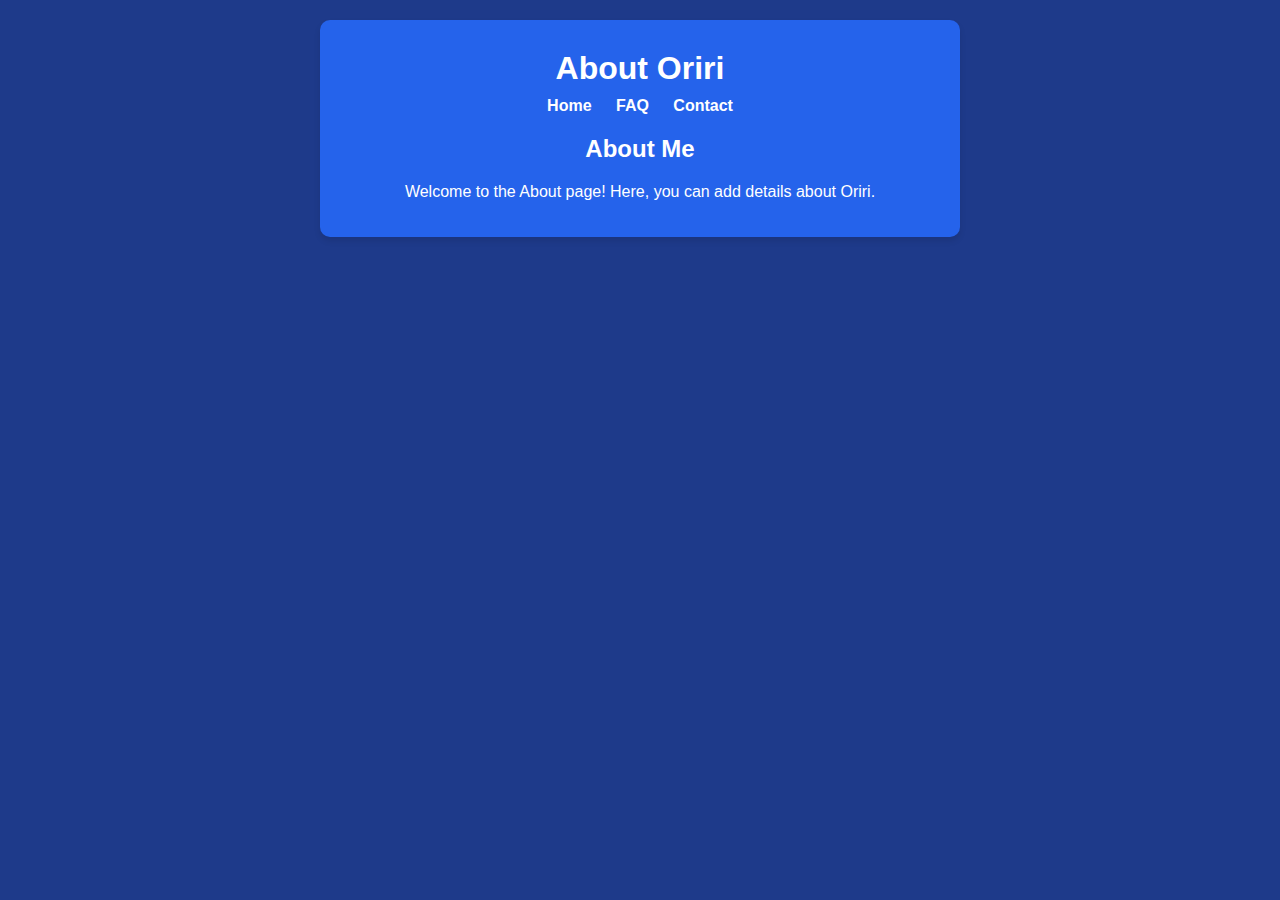
==== about.html @ 04026cd9 "Add files via upload" ====
<!DOCTYPE html>
<html lang="en">
<head>
    <meta charset="UTF-8">
    <meta name="viewport" content="width=device-width, initial-scale=1.0">
    <title>About - Oriri</title>
    <link rel="stylesheet" href="styles.css">
</head>
<body>
    <div class="container">
        <header>
            <h1>About Oriri</h1>
            <nav>
                <a href="index.html">Home</a>
                <a href="faq.html">FAQ</a>
                <a href="contact.html">Contact</a>
            </nav>
        </header>
        
        <section>
            <h2>About Me</h2>
            <p>Welcome to the About page! Here, you can add details about Oriri.</p>
        </section>
    </div>
</body>
</html>
---- styles.css ----
body {
    font-family: Arial, sans-serif;
    background-color: #1E3A8A;
    color: white;
    text-align: center;
    margin: 0;
    padding: 0;
}

.container {
    max-width: 600px;
    margin: 20px auto;
    background: #2563EB;
    padding: 20px;
    border-radius: 10px;
    box-shadow: 0px 4px 6px rgba(0, 0, 0, 0.1);
}

header h1 {
    font-size: 2em;
    margin: 10px 0;
}

nav a {
    margin: 0 10px;
    color: white;
    text-decoration: none;
    font-weight: bold;
}

.banner img {
    width: 100%;
    border-radius: 10px;
}

.buttons .btn {
    display: block;
    margin: 10px auto;
    padding: 10px;
    background: white;
    color: #2563EB;
    text-decoration: none;
    font-weight: bold;
    border-radius: 5px;
}

footer {
    margin-top: 20px;
}

footer .social-links a {
    display: inline-block;
    margin: 5px;
    padding: 10px;
    background: white;
    color: #2563EB;
    text-decoration: none;
    border-radius: 5px;
}
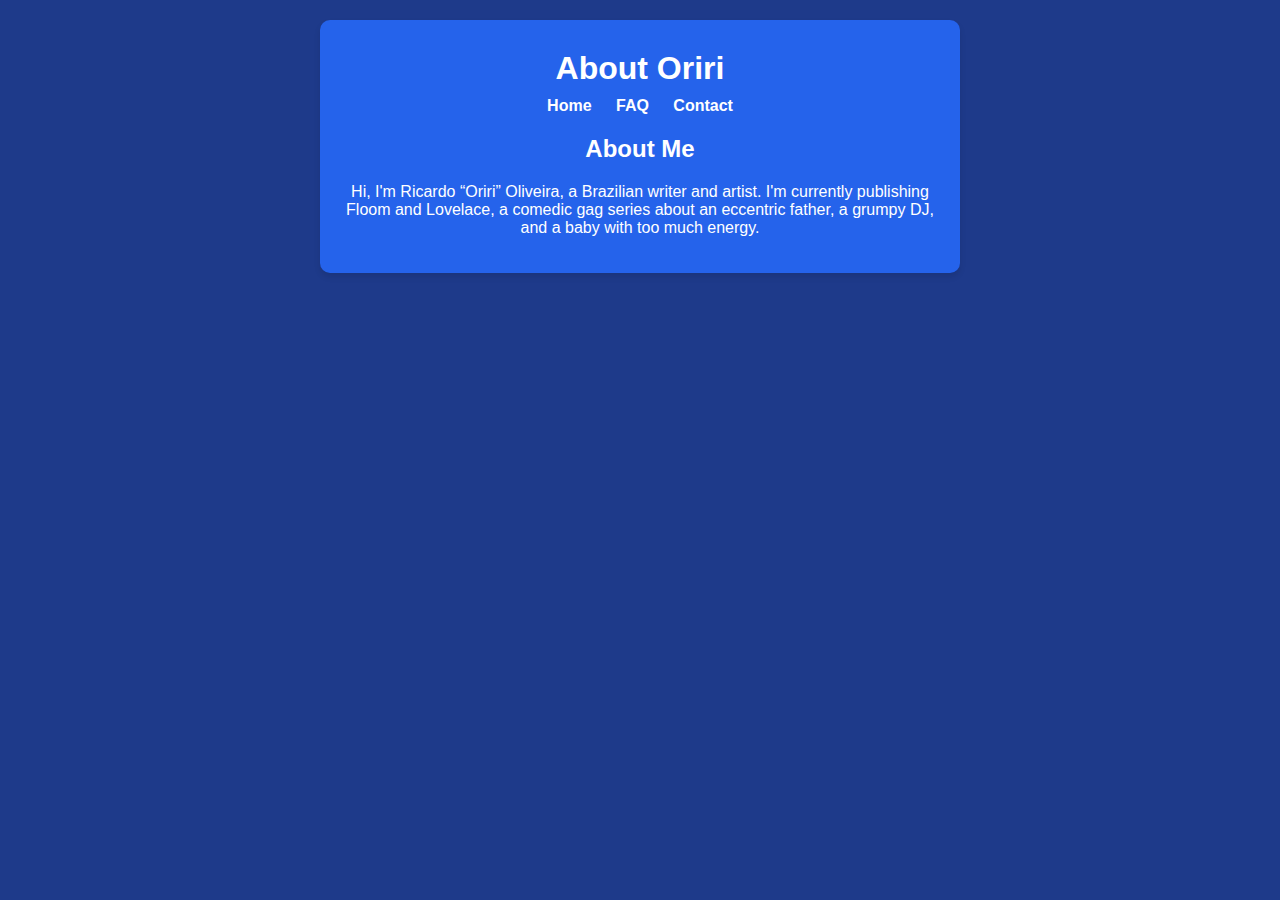
==== commit 631690f7: "Update about.html" ====
--- a/about.html
+++ b/about.html
@@ -1,6 +1,7 @@
 <!DOCTYPE html>
 <html lang="en">
 <head>
+        <link rel="icon" type="image/png" href="Icon.png">
     <meta charset="UTF-8">
     <meta name="viewport" content="width=device-width, initial-scale=1.0">
     <title>About - Oriri</title>
@@ -19,8 +20,9 @@
         
         <section>
             <h2>About Me</h2>
-            <p>Welcome to the About page! Here, you can add details about Oriri.</p>
+            <p>Hi, I'm Ricardo “Oriri” Oliveira, a Brazilian writer and artist. 
+I'm currently publishing Floom and Lovelace, a comedic gag series about an eccentric father, a grumpy DJ, and a baby with too much energy.</p>
         </section>
     </div>
 </body>
-</html>+</html>
--- a/styles.css
+++ b/styles.css
@@ -56,4 +56,14 @@
     color: #2563EB;
     text-decoration: none;
     border-radius: 5px;
-}+
+    .icon {
+    width: 20px;  
+    height: 20px;
+    margin-right: 8px; 
+    vertical-align: middle;
+}
+
+
+
+}
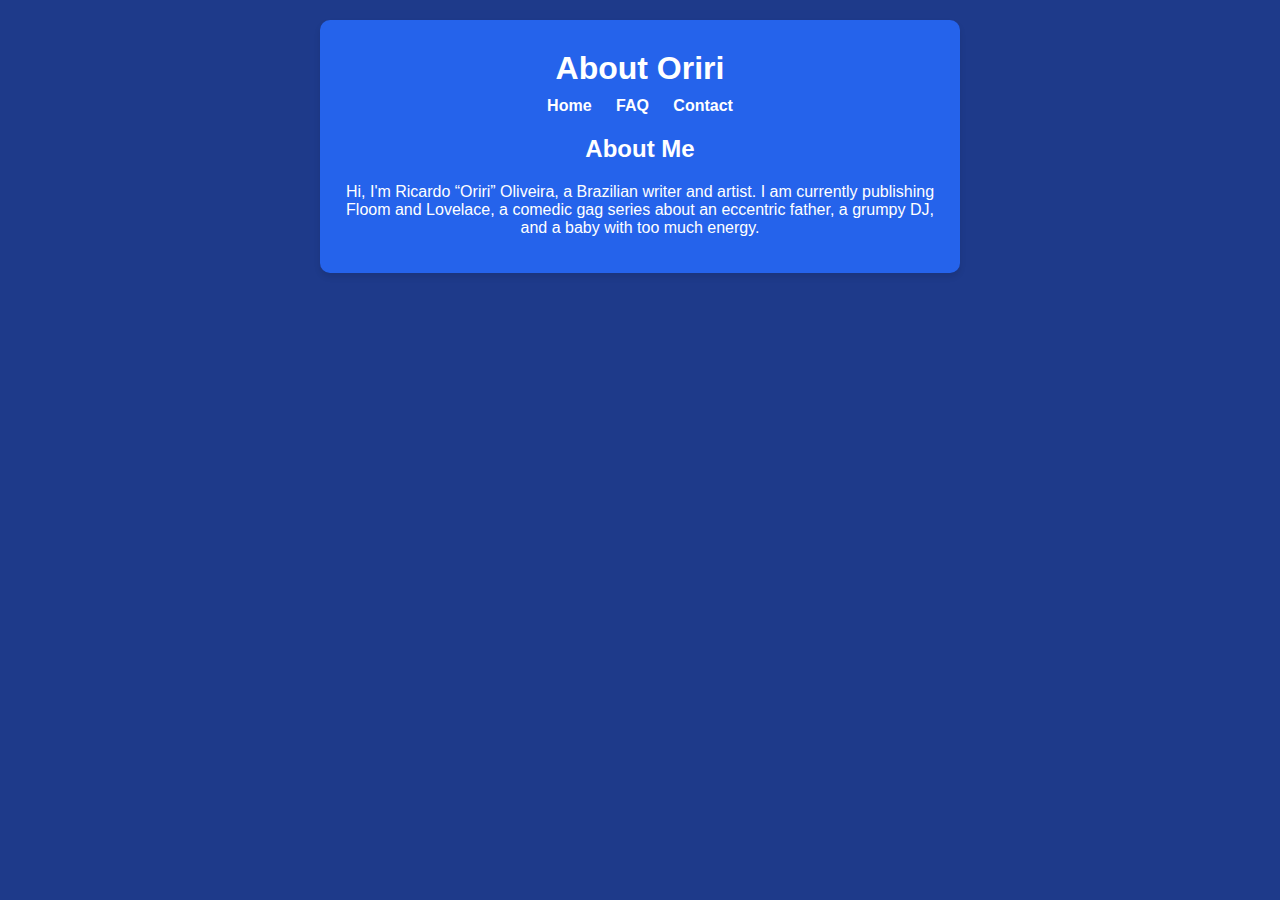
==== commit b7a4076a: "Update about.html" ====
--- a/about.html
+++ b/about.html
@@ -21,7 +21,7 @@
         <section>
             <h2>About Me</h2>
             <p>Hi, I'm Ricardo “Oriri” Oliveira, a Brazilian writer and artist. 
-I'm currently publishing Floom and Lovelace, a comedic gag series about an eccentric father, a grumpy DJ, and a baby with too much energy.</p>
+I am currently publishing Floom and Lovelace, a comedic gag series about an eccentric father, a grumpy DJ, and a baby with too much energy.</p>
         </section>
     </div>
 </body>
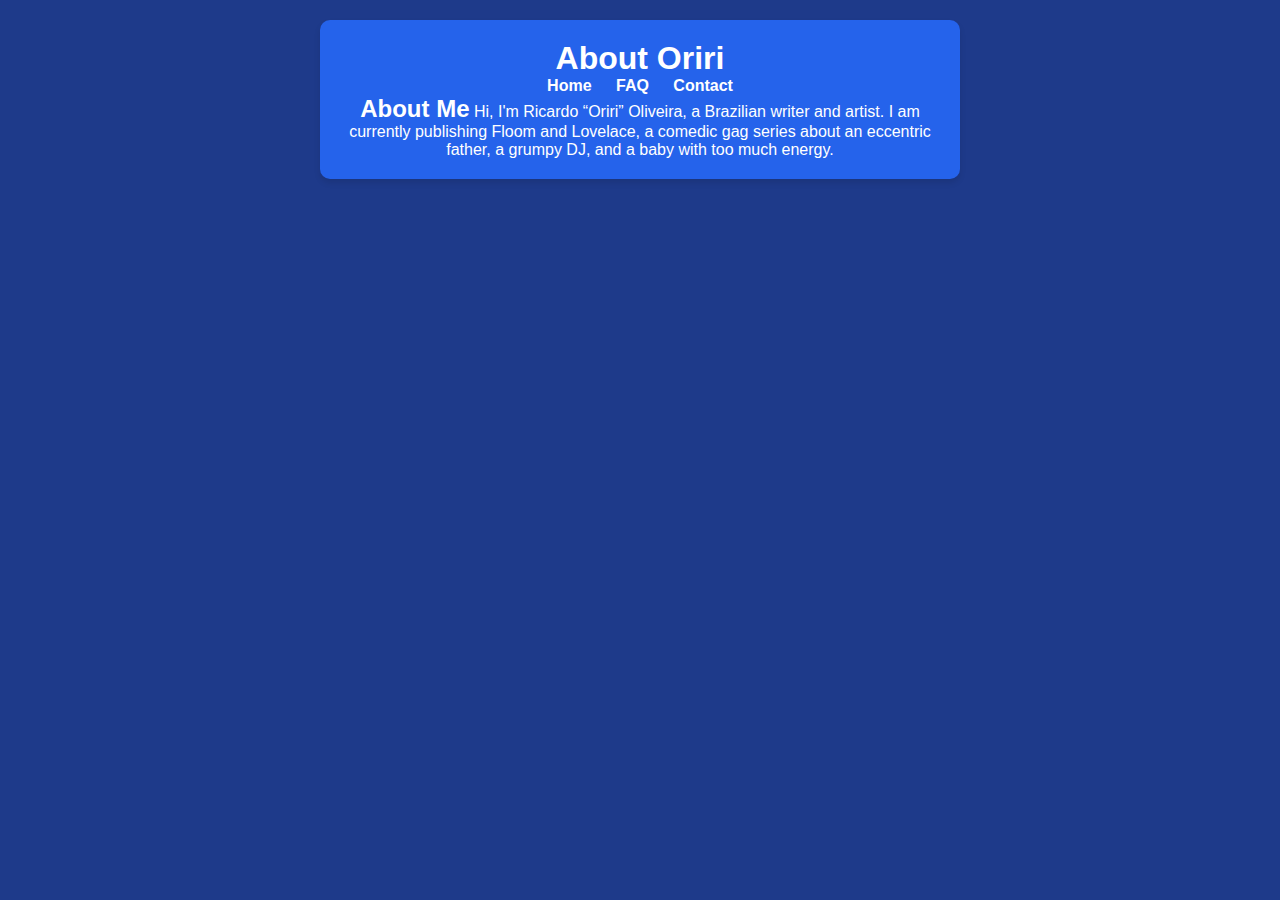
==== commit 7a2bc5c2: "Update about.html" ====
--- a/about.html
+++ b/about.html
@@ -1,7 +1,7 @@
 <!DOCTYPE html>
 <html lang="en">
 <head>
-        <link rel="icon" type="image/png" href="Icon.png">
+    <link rel="icon" type="image/png" href="Icon.png">
     <meta charset="UTF-8">
     <meta name="viewport" content="width=device-width, initial-scale=1.0">
     <title>About - Oriri</title>
@@ -10,19 +10,39 @@
 <body>
     <div class="container">
         <header>
-            <h1>About Oriri</h1>
+            <h1 data-lang="en">About Oriri</h1>
+            <h1 data-lang="pt" style="display: none;">Sobre Oriri</h1>
             <nav>
                 <a href="index.html">Home</a>
                 <a href="faq.html">FAQ</a>
                 <a href="contact.html">Contact</a>
             </nav>
         </header>
-        
         <section>
-            <h2>About Me</h2>
-            <p>Hi, I'm Ricardo “Oriri” Oliveira, a Brazilian writer and artist. 
-I am currently publishing Floom and Lovelace, a comedic gag series about an eccentric father, a grumpy DJ, and a baby with too much energy.</p>
+            <h2 data-lang="en">About Me</h2>
+            <h2 data-lang="pt" style="display: none;">Sobre Mim</h2>
+            <p data-lang="en">Hi, I'm Ricardo “Oriri” Oliveira, a Brazilian writer and artist. I am currently publishing Floom and Lovelace, a comedic gag series about an eccentric father, a grumpy DJ, and a baby with too much energy.</p>
+            <p data-lang="pt" style="display: none;">Olá, sou Ricardo "Oriri" Oliveira, um escritor e artista brasileiro. Atualmente, estou publicando Floom e Lovelace, uma série de comédia sobre um pai excêntrico, um DJ rabugento e um bebê cheio de energia.</p>
         </section>
+         <script>
+        function setLanguage(lang) {
+            document.querySelectorAll('[data-lang]').forEach(el => {
+                el.style.display = el.getAttribute('data-lang') === lang ? 'inline' : 'none';
+            });
+            localStorage.setItem('language', lang);
+            document.querySelectorAll('nav a').forEach(link => {
+                let url = new URL(link.href);
+                url.searchParams.set('lang', lang);
+                link.href = url.toString();
+            });
+        }
+
+        document.addEventListener("DOMContentLoaded", () => {
+            const urlParams = new URLSearchParams(window.location.search);
+            const savedLang = urlParams.get('lang') || localStorage.getItem('language') || 'en';
+            setLanguage(savedLang);
+        });
+    </script>
     </div>
 </body>
 </html>
--- a/styles.css
+++ b/styles.css
@@ -56,8 +56,10 @@
     color: #2563EB;
     text-decoration: none;
     border-radius: 5px;
+}
 
-    .icon {
+
+.icon {
     width: 20px;  
     height: 20px;
     margin-right: 8px; 
@@ -67,3 +69,4 @@
 
 
 }
+
